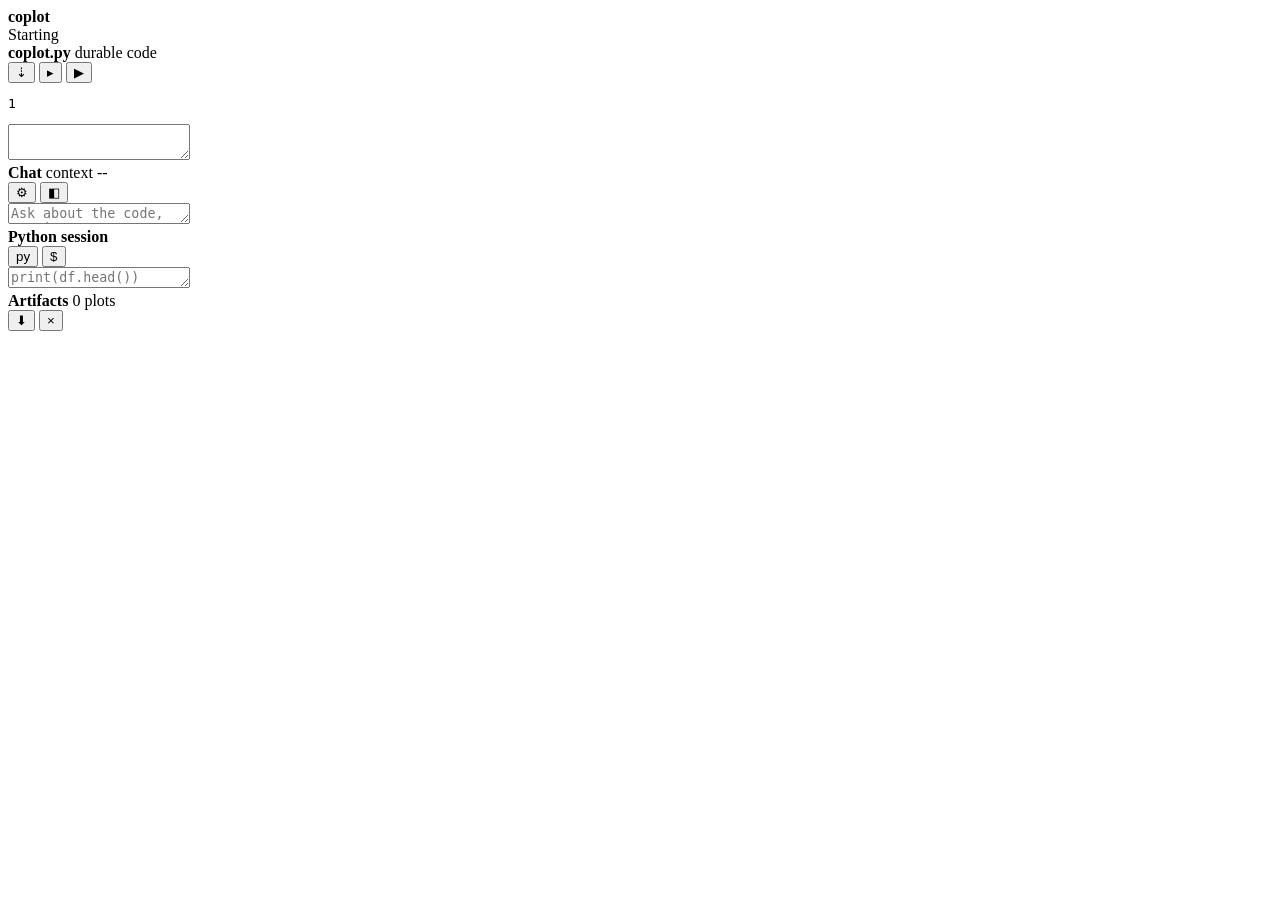
==== coplot/static/index.html @ 98e0f39f "Add startup language modes for Python and R" ====
<!doctype html>
<html lang="en">
  <head>
    <meta charset="utf-8" />
    <meta name="viewport" content="width=device-width, initial-scale=1" />
    <title>coplot</title>
    <link rel="stylesheet" href="/styles.css" />
  </head>
  <body>
    <header class="topbar">
      <div>
        <strong>coplot</strong>
        <span id="project-root"></span>
      </div>
      <div class="status" id="status">Starting</div>
    </header>

    <main class="workspace">
      <section class="pane editor-pane">
        <div class="pane-header">
          <div>
            <strong id="source-name">coplot.py</strong>
            <span>durable code</span>
          </div>
          <div class="actions">
            <button id="save-source" type="button" title="Save coplot.py" aria-label="Save coplot.py">⇣</button>
            <button id="run-selected" type="button" title="Run selected (Cmd/Ctrl+Enter)" aria-label="Run selected">▸</button>
            <button id="run-file" type="button" title="Run file" aria-label="Run file">▶</button>
          </div>
        </div>
        <div class="editor-shell">
          <pre id="source-line-numbers" aria-hidden="true">1</pre>
          <pre id="source-highlight" aria-hidden="true"></pre>
          <div id="current-line-highlight" aria-hidden="true"></div>
          <textarea id="source-editor" spellcheck="false" wrap="off" aria-label="Durable code editor"></textarea>
        </div>
      </section>

      <section class="pane chat-pane">
        <div class="pane-header">
          <div>
            <strong>Chat</strong>
            <span id="context-meter">context --</span>
          </div>
          <div class="actions">
            <button id="open-model-settings" type="button" title="Settings" aria-label="Settings">⚙</button>
            <button id="clear-context" type="button" title="Clear transcript context" aria-label="Clear transcript context">◧</button>
          </div>
        </div>
        <div id="chat-log" class="scroll"></div>
        <form id="chat-form" class="composer">
          <textarea id="chat-input" rows="1" placeholder="Ask about the code, session, outputs, or latest plot"></textarea>
          <button id="stop-agent" type="button" title="Stop after the current action" aria-label="Stop after the current action" hidden>■</button>
        </form>
      </section>

      <section class="pane session-pane">
        <div class="pane-header">
          <div>
            <strong id="session-title">Python session</strong>
          </div>
          <div class="segmented">
            <button id="mode-session" class="active" type="button" title="Python session" aria-label="Python session">py</button>
            <button id="mode-shell" type="button" title="Shell command" aria-label="Shell command">$</button>
          </div>
        </div>
        <div id="transcript" class="scroll transcript"></div>
        <form id="command-form" class="command-row">
          <textarea id="command-input" rows="1" spellcheck="false" placeholder="print(df.head())"></textarea>
        </form>
      </section>

      <section class="pane artifact-pane">
        <div class="pane-header">
          <div>
            <strong>Artifacts</strong>
            <span id="artifact-count">0 plots</span>
          </div>
          <div class="actions">
            <button id="download-session" type="button" title="Download workspace session" aria-label="Download workspace session">⬇</button>
            <button id="clear-session" type="button" title="Clear workspace session" aria-label="Clear workspace session">×</button>
          </div>
        </div>
        <div id="artifact-view" class="artifact-view"></div>
      </section>
    </main>

    <dialog id="context-dialog">
      <div class="dialog-header">
        <strong>Next Model Context</strong>
        <button id="close-context" type="button" title="Close" aria-label="Close">×</button>
      </div>
      <pre id="context-payload"></pre>
    </dialog>

    <dialog id="model-settings-dialog">
      <form id="model-settings-form" class="settings-form">
        <div class="dialog-header">
          <strong id="settings-title">Chat Settings</strong>
          <button id="close-model-settings" type="button" title="Close" aria-label="Close">×</button>
        </div>
        <section id="language-switch-panel" class="language-switch-panel" aria-labelledby="language-switch-title">
          <div>
            <div id="language-switch-title" class="language-switch-title">Workspace Language</div>
            <div id="language-switch-summary" class="language-switch-summary">R session, renv, coplot.R</div>
          </div>
          <div class="language-choice" role="radiogroup" aria-label="Workspace language">
            <input id="setting-language-r" name="language" type="radio" value="r" checked />
            <input id="setting-language-python" name="language" type="radio" value="python" />
            <label class="language-choice-label" for="setting-language-r">R</label>
            <button id="language-switch-toggle" class="language-switch" type="button" aria-label="Switch between R and Python">
              <span class="language-switch-track" aria-hidden="true">
                <span class="language-switch-thumb"></span>
              </span>
            </button>
            <label class="language-choice-label" for="setting-language-python">Python</label>
          </div>
        </section>
        <div class="settings-grid">
          <div class="setting-with-action">
            <label>
              Endpoint URL
              <input id="setting-endpoint-url" name="endpoint_url" type="text" required />
            </label>
            <button id="connect-model-endpoint" type="button" title="Connect and load available models" aria-label="Connect and load available models">Connect</button>
          </div>
          <label>
            Model
            <select id="setting-model" name="model" required></select>
          </label>
          <label>
            Max tokens
            <input id="setting-max-tokens" name="max_tokens" type="number" min="1" step="1" />
          </label>
          <label>
            Context window
            <input id="setting-context-window" name="context_window_tokens" type="number" min="1" step="1" />
          </label>
          <label>
            Temperature
            <input id="setting-temperature" name="temperature" type="number" min="0" max="2" step="0.1" />
          </label>
          <label>
            Timeout seconds
            <input id="setting-timeout" name="timeout_seconds" type="number" min="1" step="1" />
          </label>
          <label class="toggle-row">
            <input id="setting-reasoning-enabled" name="reasoning_enabled" type="checkbox" />
            Enable model thinking
          </label>
          <input id="setting-reasoning-control" name="reasoning_control" type="hidden" />
        </div>
        <div id="settings-message" class="settings-message"></div>
        <div class="dialog-actions">
          <button id="save-model-defaults" type="button" title="Save these as defaults for future workspaces" aria-label="Save defaults">Save</button>
          <button id="proceed-model-settings" type="submit" title="Save these settings for this workspace and enter coplot" aria-label="Proceed">Proceed</button>
        </div>
      </form>
    </dialog>

    <dialog id="artifact-fullscreen" class="fullscreen-dialog">
      <img id="fullscreen-artifact-image" alt="" />
    </dialog>

    <script src="/app.js"></script>
  </body>
</html>
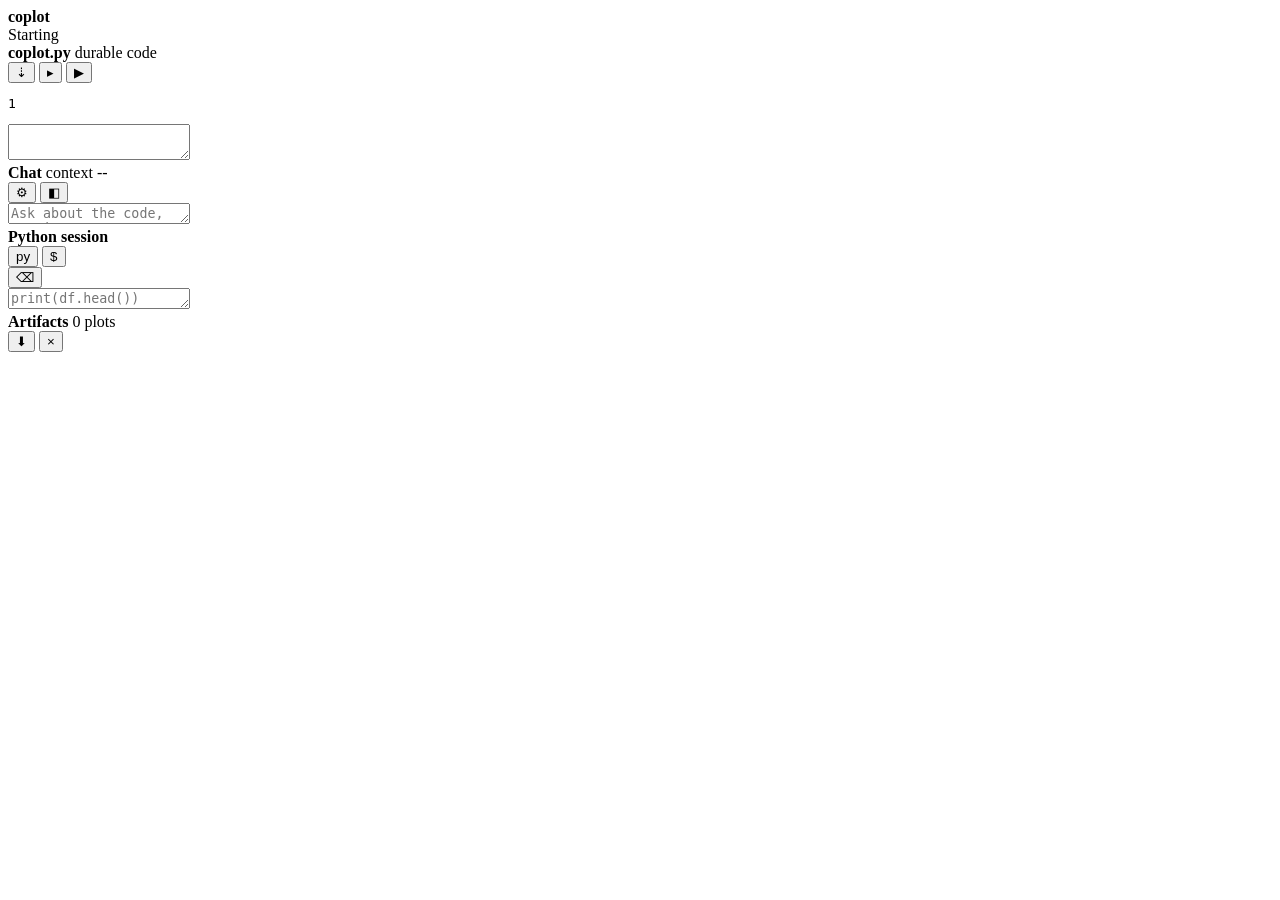
==== commit 1b462504: "Add transcript clearing and durable code nudge" ====
--- a/coplot/static/index.html
+++ b/coplot/static/index.html
@@ -44,11 +44,12 @@
           </div>
           <div class="actions">
             <button id="open-model-settings" type="button" title="Settings" aria-label="Settings">⚙</button>
-            <button id="clear-context" type="button" title="Clear transcript context" aria-label="Clear transcript context">◧</button>
+            <button id="compact-context" type="button" title="Compact context" aria-label="Compact context">◧</button>
           </div>
         </div>
         <div id="chat-log" class="scroll"></div>
         <form id="chat-form" class="composer">
+          <div id="chat-attachments" class="chat-attachments" hidden></div>
           <textarea id="chat-input" rows="1" placeholder="Ask about the code, session, outputs, or latest plot"></textarea>
           <button id="stop-agent" type="button" title="Stop after the current action" aria-label="Stop after the current action" hidden>■</button>
         </form>
@@ -59,9 +60,12 @@
           <div>
             <strong id="session-title">Python session</strong>
           </div>
-          <div class="segmented">
-            <button id="mode-session" class="active" type="button" title="Python session" aria-label="Python session">py</button>
-            <button id="mode-shell" type="button" title="Shell command" aria-label="Shell command">$</button>
+          <div class="actions">
+            <div class="segmented">
+              <button id="mode-session" class="active" type="button" title="Python session" aria-label="Python session">py</button>
+              <button id="mode-shell" type="button" title="Shell command" aria-label="Shell command">$</button>
+            </div>
+            <button id="clear-transcript" type="button" title="Clear transcript" aria-label="Clear transcript">⌫</button>
           </div>
         </div>
         <div id="transcript" class="scroll transcript"></div>
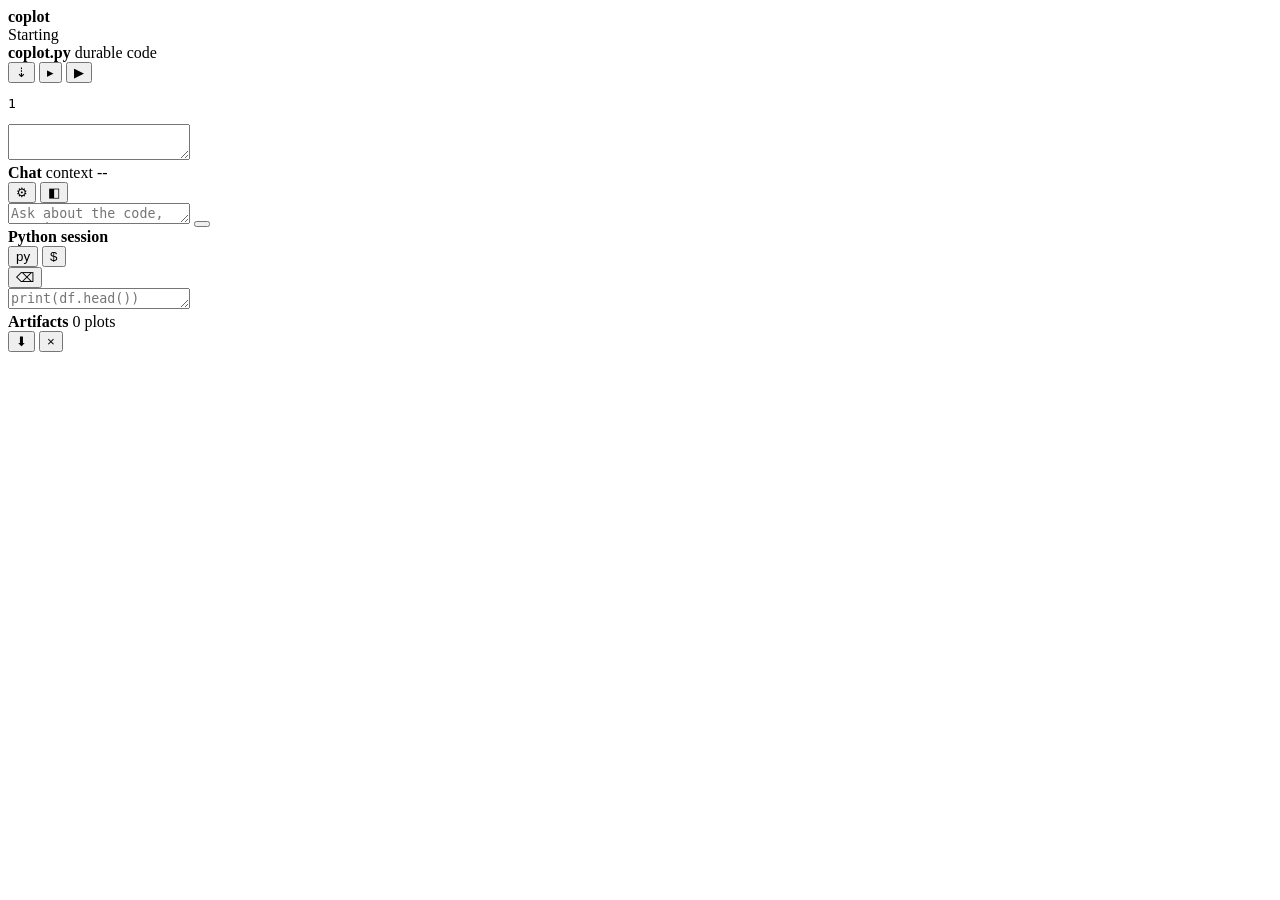
==== commit c19971b7: "Add ephemeral voice input" ====
--- a/coplot/static/index.html
+++ b/coplot/static/index.html
@@ -51,7 +51,7 @@
         <form id="chat-form" class="composer">
           <div id="chat-attachments" class="chat-attachments" hidden></div>
           <textarea id="chat-input" rows="1" placeholder="Ask about the code, session, outputs, or latest plot"></textarea>
-          <button id="stop-agent" type="button" title="Stop after the current action" aria-label="Stop after the current action" hidden>■</button>
+          <button id="record-audio" type="button" title="Record voice message" aria-label="Record voice message"></button>
         </form>
       </section>
 
@@ -82,7 +82,7 @@
           </div>
           <div class="actions">
             <button id="download-session" type="button" title="Download workspace session" aria-label="Download workspace session">⬇</button>
-            <button id="clear-session" type="button" title="Clear workspace session" aria-label="Clear workspace session">×</button>
+            <button id="clear-session" type="button" title="Archive and clear session" aria-label="Archive and clear session">×</button>
           </div>
         </div>
         <div id="artifact-view" class="artifact-view"></div>
